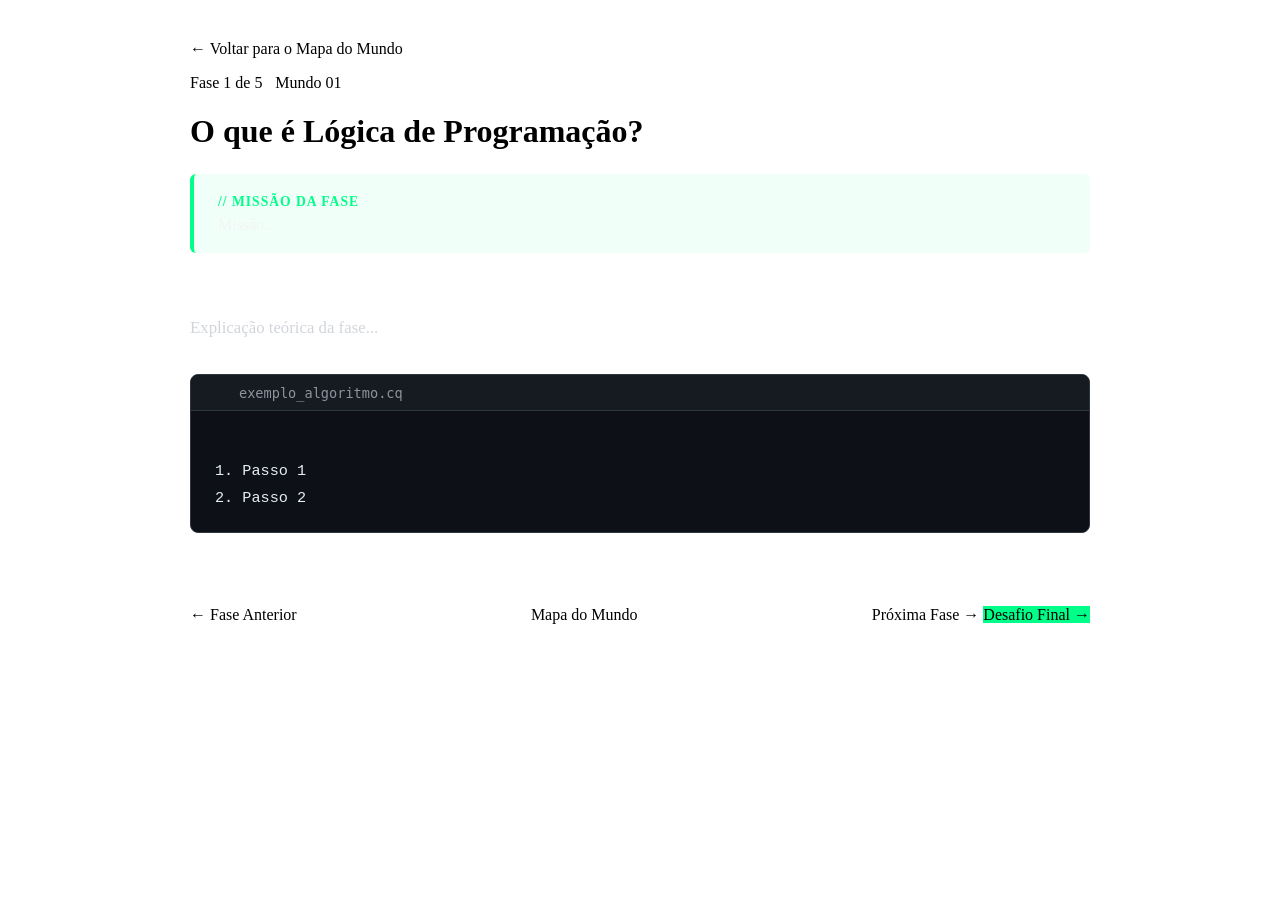
==== src/main/resources/templates/etapa-detalhes.html @ 21793303 "mudança na trilha dos conteúdos, vocubulário do site mais "amigável", adição do segundo mundo, adiçã" ====
<!DOCTYPE html>
<html xmlns:th="http://www.thymeleaf.org" lang="pt-br">
<head>
    <meta charset="UTF-8">
    <meta name="viewport" content="width=device-width, initial-scale=1.0">
    <title th:text="${etapa.titulo} + ' — CodeQuest'">CodeQuest — Fase</title>
    <link rel="stylesheet" th:href="@{/css/style.css}">
    <style>
        .etapa-container {
            max-width: 900px;
            margin: 0 auto;
            padding: 2rem 1rem;
        }
        .objective-card {
            background: rgba(0, 255, 136, 0.06);
            border-left: 4px solid var(--green, #00ff88);
            border-radius: 6px;
            padding: 1.2rem 1.5rem;
            margin: 1.5rem 0 2rem 0;
        }
        .objective-title {
            font-size: 0.85rem;
            font-weight: 700;
            color: var(--green, #00ff88);
            text-transform: uppercase;
            letter-spacing: 1px;
            margin-bottom: 0.4rem;
        }
        .explanation-text {
            font-size: 1.05rem;
            line-height: 1.7;
            color: #d1d5db;
            white-space: pre-line;
            margin-bottom: 2rem;
        }
        .code-box {
            background: #0d1117;
            border: 1px solid #30363d;
            border-radius: 8px;
            overflow: hidden;
            margin: 2rem 0;
        }
        .code-header {
            background: #161b22;
            padding: 0.6rem 1rem;
            display: flex;
            align-items: center;
            gap: 0.5rem;
            border-bottom: 1px solid #30363d;
            font-family: monospace;
            font-size: 0.85rem;
            color: #8b949e;
        }
        .code-body {
            padding: 1.2rem 1.5rem;
            font-family: 'Consolas', 'Courier New', monospace;
            font-size: 0.95rem;
            line-height: 1.8;
            color: #e6edf3;
            white-space: pre-line;
        }
        .nav-buttons {
            display: flex;
            justify-content: space-between;
            align-items: center;
            margin-top: 3rem;
            padding-top: 1.5rem;
            border-top: 1px solid rgba(255,255,255,0.08);
        }
    </style>
</head>
<body>

<header th:replace="~{fragments/layout :: navBreadcrumb(active='modulos')}"></header>

<div class="etapa-container">
    <a th:href="@{'/modulos/' + ${modulo.id}}" class="nav-link-muted" style="display:inline-block; margin-bottom:1rem;">
        &larr; Voltar para o Mapa do Mundo
    </a>

    <div style="display: flex; align-items: center; gap: 0.8rem; margin-bottom: 0.5rem;">
        <span class="badge" th:text="'Fase ' + ${etapa.numero} + ' de ' + ${totalEtapas}">Fase 1 de 5</span>
        <span class="section-label" style="margin:0;" th:text="${modulo.titulo}">Mundo 01</span>
    </div>

    <h1 class="auth-title" style="margin-bottom: 1rem;" th:text="${etapa.titulo}">O que é Lógica de Programação?</h1>

    <!-- Card de Missão da Fase -->
    <div class="objective-card" th:if="${etapa.objetivo != null}">
        <div class="objective-title">// Missão da Fase</div>
        <div style="color: #f3f4f6; font-size: 1rem;" th:text="${etapa.objetivo}">Missão...</div>
    </div>

    <!-- Texto de Explicação -->
    <div class="explanation-text" th:text="${etapa.explicacao}">
        Explicação teórica da fase...
    </div>

    <!-- Caixa de Exemplo / Código Estilo Terminal -->
    <div class="code-box" th:if="${etapa.exemplo != null}">
        <div class="code-header">
            <span class="dot dot-red"></span>
            <span class="dot dot-yellow"></span>
            <span class="dot dot-green"></span>
            <span style="margin-left: 0.5rem;">exemplo_algoritmo.cq</span>
        </div>
        <div class="code-body" th:utext="${etapa.exemplo}">
            1. Passo 1
            2. Passo 2
        </div>
    </div>

    <!-- Navegação entre Fases -->
    <div class="nav-buttons">
        <div>
            <a th:if="${etapaAnterior != null}"
               th:href="@{'/modulos/' + ${modulo.id} + '/etapas/' + ${etapaAnterior}}"
               class="btn btn-secondary">
                &larr; Fase Anterior
            </a>
        </div>

        <a th:href="@{'/modulos/' + ${modulo.id}}" class="nav-link-muted">
            Mapa do Mundo
        </a>

        <div>
            <a th:if="${proximaEtapa != null}"
               th:href="@{'/modulos/' + ${modulo.id} + '/etapas/' + ${proximaEtapa}}"
               class="btn btn-primary">
                Próxima Fase &rarr;
            </a>
            <a th:unless="${proximaEtapa != null}"
               th:href="@{'/modulos/' + ${modulo.id} + '/quiz'}"
               class="btn btn-primary" style="background: var(--green, #00ff88); color: #000;">
                Desafio Final &rarr;
            </a>
        </div>
    </div>
</div>

<footer th:replace="~{fragments/layout :: footer}"></footer>

</body>
</html>
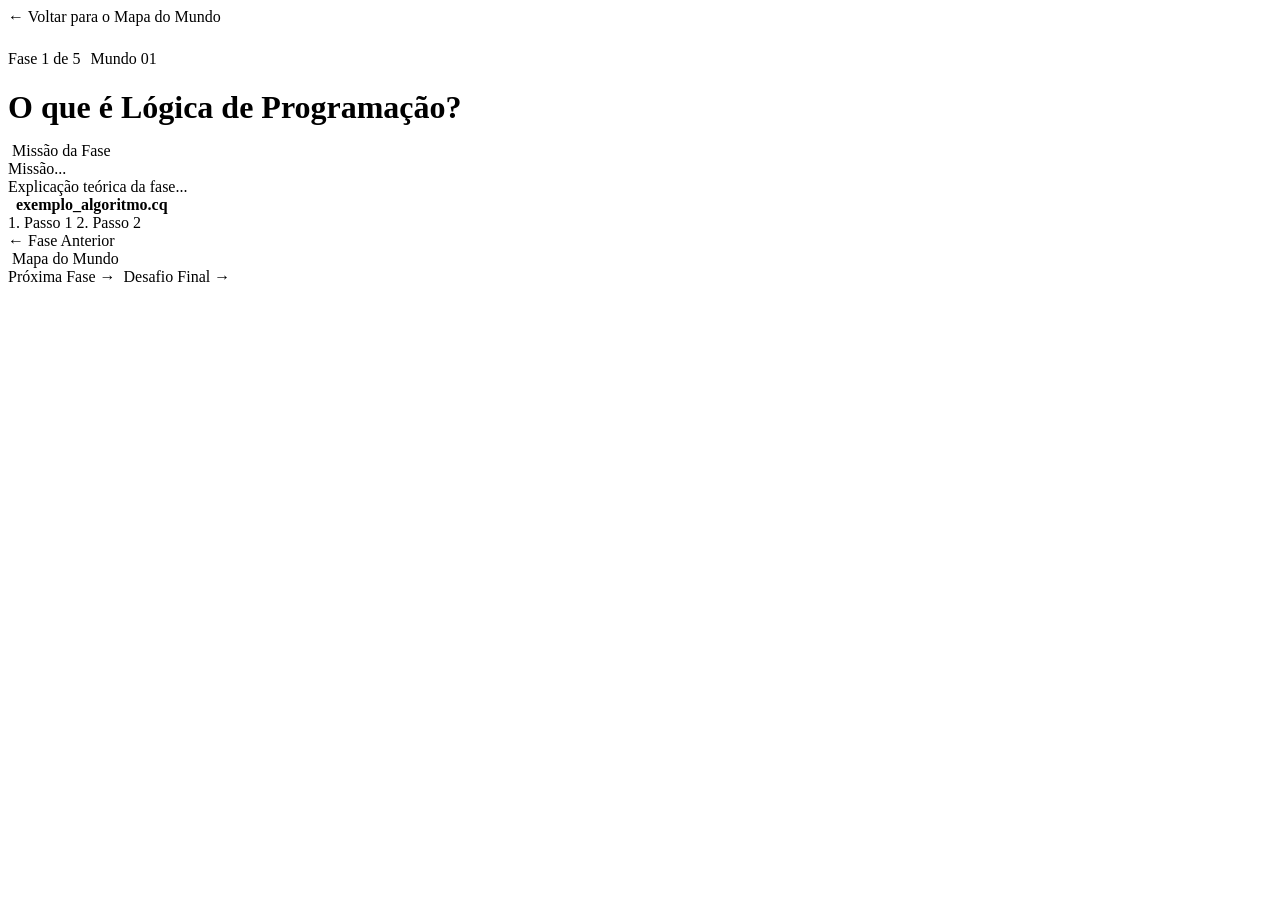
==== commit 866cde44: "Mudança no visual da plataforma, adição de sprites personalizados, mascote, favicon, animações. Alte" ====
--- a/src/main/resources/templates/etapa-detalhes.html
+++ b/src/main/resources/templates/etapa-detalhes.html
@@ -4,91 +4,31 @@
     <meta charset="UTF-8">
     <meta name="viewport" content="width=device-width, initial-scale=1.0">
     <title th:text="${etapa.titulo} + ' — CodeQuest'">CodeQuest — Fase</title>
+    <link rel="icon" type="image/png" th:href="@{/img/favicon.png}">
     <link rel="stylesheet" th:href="@{/css/style.css}">
-    <style>
-        .etapa-container {
-            max-width: 900px;
-            margin: 0 auto;
-            padding: 2rem 1rem;
-        }
-        .objective-card {
-            background: rgba(0, 255, 136, 0.06);
-            border-left: 4px solid var(--green, #00ff88);
-            border-radius: 6px;
-            padding: 1.2rem 1.5rem;
-            margin: 1.5rem 0 2rem 0;
-        }
-        .objective-title {
-            font-size: 0.85rem;
-            font-weight: 700;
-            color: var(--green, #00ff88);
-            text-transform: uppercase;
-            letter-spacing: 1px;
-            margin-bottom: 0.4rem;
-        }
-        .explanation-text {
-            font-size: 1.05rem;
-            line-height: 1.7;
-            color: #d1d5db;
-            white-space: pre-line;
-            margin-bottom: 2rem;
-        }
-        .code-box {
-            background: #0d1117;
-            border: 1px solid #30363d;
-            border-radius: 8px;
-            overflow: hidden;
-            margin: 2rem 0;
-        }
-        .code-header {
-            background: #161b22;
-            padding: 0.6rem 1rem;
-            display: flex;
-            align-items: center;
-            gap: 0.5rem;
-            border-bottom: 1px solid #30363d;
-            font-family: monospace;
-            font-size: 0.85rem;
-            color: #8b949e;
-        }
-        .code-body {
-            padding: 1.2rem 1.5rem;
-            font-family: 'Consolas', 'Courier New', monospace;
-            font-size: 0.95rem;
-            line-height: 1.8;
-            color: #e6edf3;
-            white-space: pre-line;
-        }
-        .nav-buttons {
-            display: flex;
-            justify-content: space-between;
-            align-items: center;
-            margin-top: 3rem;
-            padding-top: 1.5rem;
-            border-top: 1px solid rgba(255,255,255,0.08);
-        }
-    </style>
 </head>
 <body>
 
 <header th:replace="~{fragments/layout :: navBreadcrumb(active='modulos')}"></header>
 
 <div class="etapa-container">
-    <a th:href="@{'/modulos/' + ${modulo.id}}" class="nav-link-muted" style="display:inline-block; margin-bottom:1rem;">
+    <a th:href="@{'/modulos/' + ${modulo.id}}" class="nav-link-muted" style="display:inline-flex; align-items:center; gap:6px; margin-bottom:1.5rem;">
         &larr; Voltar para o Mapa do Mundo
     </a>
 
-    <div style="display: flex; align-items: center; gap: 0.8rem; margin-bottom: 0.5rem;">
-        <span class="badge" th:text="'Fase ' + ${etapa.numero} + ' de ' + ${totalEtapas}">Fase 1 de 5</span>
-        <span class="section-label" style="margin:0;" th:text="${modulo.titulo}">Mundo 01</span>
+    <div class="etapa-header">
+        <div style="display: flex; align-items: center; gap: 10px; margin-bottom: 0.8rem; flex-wrap: wrap;">
+            <span class="badge"><img th:src="@{/img/sprites/icon-target.png}" alt="" class="sprite-icon"><span th:text="'Fase ' + ${etapa.numero} + ' de ' + ${totalEtapas}">Fase 1 de 5</span></span>
+            <span class="badge badge-info"><img th:src="@{/img/sprites/icon-world.png}" alt="" class="sprite-icon"><span th:text="${modulo.titulo}">Mundo 01</span></span>
+        </div>
+
+        <h1 class="auth-title" style="margin-bottom: 1rem; text-align: left;" th:text="${etapa.titulo}">O que é Lógica de Programação?</h1>
     </div>
-
-    <h1 class="auth-title" style="margin-bottom: 1rem;" th:text="${etapa.titulo}">O que é Lógica de Programação?</h1>
 
     <!-- Card de Missão da Fase -->
     <div class="objective-card" th:if="${etapa.objetivo != null}">
-        <div class="objective-title">// Missão da Fase</div>
-        <div style="color: #f3f4f6; font-size: 1rem;" th:text="${etapa.objetivo}">Missão...</div>
+        <div class="objective-title"><img th:src="@{/img/sprites/icon-target.png}" alt="" class="sprite-icon"> Missão da Fase</div>
+        <div class="objective-content" th:text="${etapa.objetivo}">Missão...</div>
     </div>
 
     <!-- Texto de Explicação -->
@@ -96,13 +36,13 @@
         Explicação teórica da fase...
     </div>
 
-    <!-- Caixa de Exemplo / Código Estilo Terminal -->
+    <!-- Caixa de Exemplo / Código Estilo Terminal Claro/Moderno -->
     <div class="code-box" th:if="${etapa.exemplo != null}">
         <div class="code-header">
             <span class="dot dot-red"></span>
             <span class="dot dot-yellow"></span>
             <span class="dot dot-green"></span>
-            <span style="margin-left: 0.5rem;">exemplo_algoritmo.cq</span>
+            <span style="margin-left: 0.5rem; font-weight:700;">exemplo_algoritmo.cq</span>
         </div>
         <div class="code-body" th:utext="${etapa.exemplo}">
             1. Passo 1
@@ -121,7 +61,7 @@
         </div>
 
         <a th:href="@{'/modulos/' + ${modulo.id}}" class="nav-link-muted">
-            Mapa do Mundo
+            <img th:src="@{/img/sprites/icon-map.png}" alt="" class="sprite-icon"> Mapa do Mundo
         </a>
 
         <div>
@@ -132,8 +72,8 @@
             </a>
             <a th:unless="${proximaEtapa != null}"
                th:href="@{'/modulos/' + ${modulo.id} + '/quiz'}"
-               class="btn btn-primary" style="background: var(--green, #00ff88); color: #000;">
-                Desafio Final &rarr;
+               class="btn btn-primary" style="background: linear-gradient(135deg, var(--primary), #1db37a);">
+                <img th:src="@{/img/sprites/icon-trophy.png}" alt="" class="sprite-icon"> Desafio Final &rarr;
             </a>
         </div>
     </div>
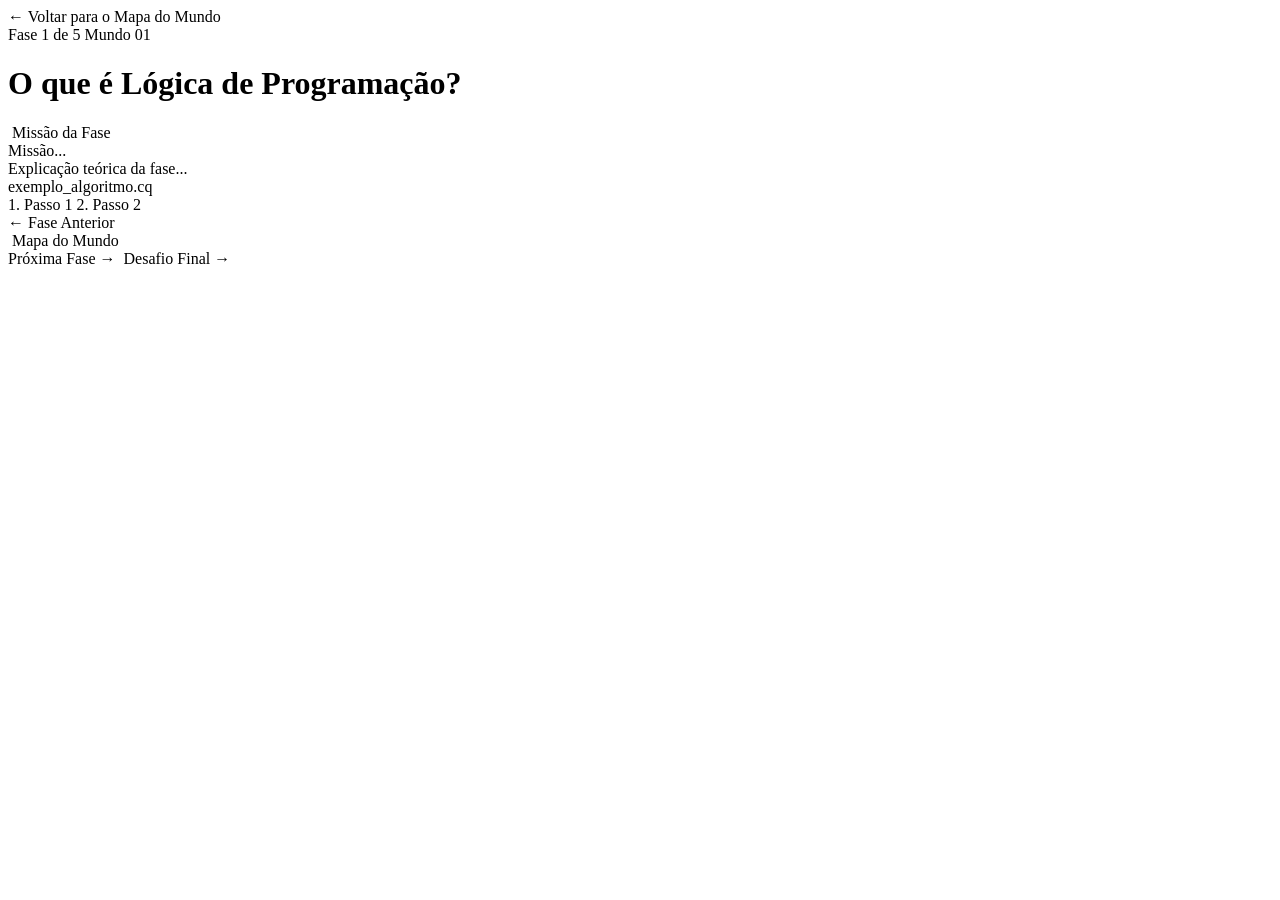
==== commit 83108f0b: "feat: adiciona tema, tutorial guiado e progressao visual Modulariza JavaScript e CSS, orienta a nave" ====
--- a/src/main/resources/templates/etapa-detalhes.html
+++ b/src/main/resources/templates/etapa-detalhes.html
@@ -2,27 +2,29 @@
 <html xmlns:th="http://www.thymeleaf.org" lang="pt-br">
 <head>
     <meta charset="UTF-8">
+    <script src="/js/experience.js"></script>
     <meta name="viewport" content="width=device-width, initial-scale=1.0">
     <title th:text="${etapa.titulo} + ' — CodeQuest'">CodeQuest — Fase</title>
     <link rel="icon" type="image/png" th:href="@{/img/favicon.png}">
     <link rel="stylesheet" th:href="@{/css/style.css}">
+    <link rel="stylesheet" th:href="@{/css/template-layouts.css}">
 </head>
-<body>
+<body class="page-layout">
 
 <header th:replace="~{fragments/layout :: navBreadcrumb(active='modulos')}"></header>
 
 <div class="etapa-container">
-    <a th:href="@{'/modulos/' + ${modulo.id}}" class="nav-link-muted" style="display:inline-flex; align-items:center; gap:6px; margin-bottom:1.5rem;">
+    <a th:href="@{'/modulos/' + ${modulo.id}}" class="lesson-back-link nav-link-muted">
         &larr; Voltar para o Mapa do Mundo
     </a>
 
     <div class="etapa-header">
-        <div style="display: flex; align-items: center; gap: 10px; margin-bottom: 0.8rem; flex-wrap: wrap;">
+        <div class="lesson-badges">
             <span class="badge"><img th:src="@{/img/sprites/icon-target.png}" alt="" class="sprite-icon"><span th:text="'Fase ' + ${etapa.numero} + ' de ' + ${totalEtapas}">Fase 1 de 5</span></span>
             <span class="badge badge-info"><img th:src="@{/img/sprites/icon-world.png}" alt="" class="sprite-icon"><span th:text="${modulo.titulo}">Mundo 01</span></span>
         </div>
 
-        <h1 class="auth-title" style="margin-bottom: 1rem; text-align: left;" th:text="${etapa.titulo}">O que é Lógica de Programação?</h1>
+        <h1 class="lesson-title auth-title" th:text="${etapa.titulo}">O que é Lógica de Programação?</h1>
     </div>
 
     <!-- Card de Missão da Fase -->
@@ -42,7 +44,7 @@
             <span class="dot dot-red"></span>
             <span class="dot dot-yellow"></span>
             <span class="dot dot-green"></span>
-            <span style="margin-left: 0.5rem; font-weight:700;">exemplo_algoritmo.cq</span>
+            <span class="code-filename">exemplo_algoritmo.cq</span>
         </div>
         <div class="code-body" th:utext="${etapa.exemplo}">
             1. Passo 1
@@ -72,7 +74,7 @@
             </a>
             <a th:unless="${proximaEtapa != null}"
                th:href="@{'/modulos/' + ${modulo.id} + '/quiz'}"
-               class="btn btn-primary" style="background: linear-gradient(135deg, var(--primary), #1db37a);">
+               class="lesson-final-challenge btn btn-primary">
                 <img th:src="@{/img/sprites/icon-trophy.png}" alt="" class="sprite-icon"> Desafio Final &rarr;
             </a>
         </div>
